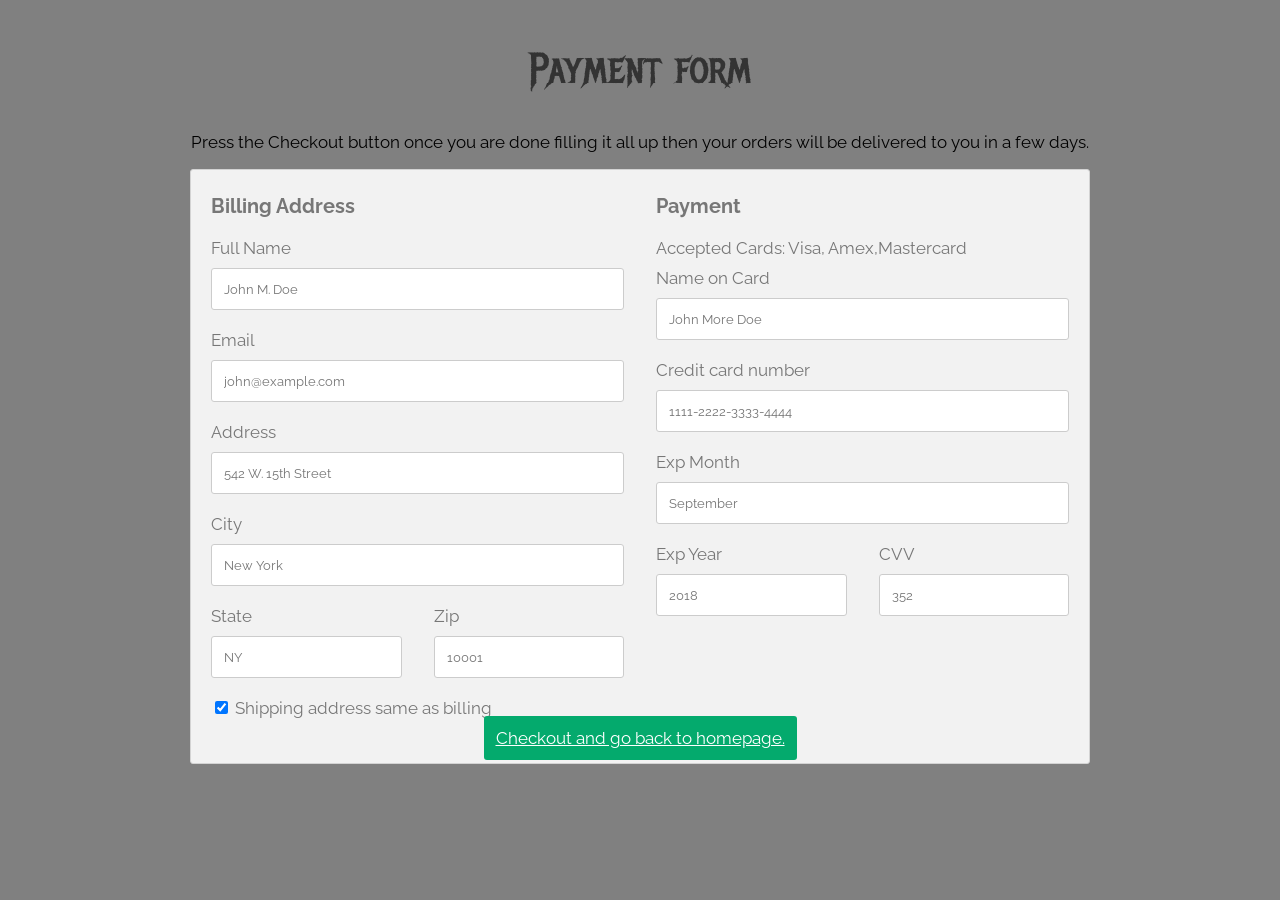
==== payment.html @ b4c9f814 "Add files via upload" ====
<!DOCTYPE html>
<html>
<head>
<meta name="viewport" content="width=device-width, initial-scale=1">
<link rel="stylesheet" href="styles.css" />
<style>
body {
  font-family: Arial;
  font-size: 17px;
  padding: 8px;
  background-color:grey;
}

* {
  box-sizing: border-box;
}

.row {
  display: -ms-flexbox; /* IE10 */
  display: flex;
  -ms-flex-wrap: wrap; /* IE10 */
  flex-wrap: wrap;
  margin: 0 -16px;
}

.col-25 {
  -ms-flex: 25%; /* IE10 */
  flex: 25%;
}

.col-50 {
  -ms-flex: 50%; /* IE10 */
  flex: 50%;
}

.col-75 {
  -ms-flex: 75%; /* IE10 */
  flex: 75%;
}

.col-25,
.col-50,
.col-75 {
  padding: 0 16px;
}

.container {
  background-color: #f2f2f2;
  padding: 5px 20px 15px 20px;
  border: 1px solid lightgrey;
  border-radius: 3px;
}

input[type=text] {
  width: 100%;
  margin-bottom: 20px;
  padding: 12px;
  border: 1px solid #ccc;
  border-radius: 3px;
}

label {
  margin-bottom: 10px;
  display: block;
}

.icon-container {
  margin-bottom: 20px;
  padding: 7px 0;
  font-size: 24px;
}

.btn {
  background-color: #04AA6D;
  color: white;
  padding: 12px;
  margin: 10px 0;
  border: none;
  width: 100%;
  border-radius: 3px;
  cursor: pointer;
  font-size: 17px;
}

.btn:hover {
  background-color: #45a049;
}

a {
  color: #2196F3;
}

hr {
  border: 1px solid lightgrey;
}

span.price {
  float: right;
  color: grey;
}


@media (max-width: 800px) {
  .row {
    flex-direction: column-reverse;
  }
  .col-25 {
    margin-bottom: 20px;
  }
}
</style>
</head>
<body>

<h2 class="section-header">Payment form</h2>
<center><p style="color:black">Press the Checkout button once you are done filling it all up then your orders will be delivered to you in a few days.</p></center>
<div class="row">
  <div class="col-75">
    <div class="container">
      <form action="/action_page.php">
      
        <div class="row">
          <div class="col-50">
            <h3>Billing Address</h3>
            <label for="fname"><i class="fa fa-user"></i> Full Name</label>
            <input type="text" id="fname" name="firstname" placeholder="John M. Doe">
            <label for="email"><i class="fa fa-envelope"></i> Email</label>
            <input type="text" id="email" name="email" placeholder="john@example.com">
            <label for="adr"><i class="fa fa-address-card-o"></i> Address</label>
            <input type="text" id="adr" name="address" placeholder="542 W. 15th Street">
            <label for="city"><i class="fa fa-institution"></i> City</label>
            <input type="text" id="city" name="city" placeholder="New York">

            <div class="row">
              <div class="col-50">
                <label for="state">State</label>
                <input type="text" id="state" name="state" placeholder="NY">
              </div>
              <div class="col-50">
                <label for="zip">Zip</label>
                <input type="text" id="zip" name="zip" placeholder="10001">
              </div>
            </div>
          </div>

          <div class="col-50">
            <h3>Payment</h3>
            <label for="fname">Accepted Cards: Visa, Amex,Mastercard</label>
            <label for="cname">Name on Card</label>
            <input type="text" id="cname" name="cardname" placeholder="John More Doe">
            <label for="ccnum">Credit card number</label>
            <input type="text" id="ccnum" name="cardnumber" placeholder="1111-2222-3333-4444">
            <label for="expmonth">Exp Month</label>
            <input type="text" id="expmonth" name="expmonth" placeholder="September">
            <div class="row">
              <div class="col-50">
                <label for="expyear">Exp Year</label>
                <input type="text" id="expyear" name="expyear" placeholder="2018">
              </div>
              <div class="col-50">
                <label for="cvv">CVV</label>
                <input type="text" id="cvv" name="cvv" placeholder="352">
              </div>
            </div>
          </div>
          
        </div>
        <label>
          <input type="checkbox" checked="checked" name="sameadr"> Shipping address same as billing
        </label>
        <center><a href="index.html" style="background-color: #04AA6D;color: white;padding: 12px; margin: 10px 0; border: none; width: 100%; border-radius: 3px; cursor: pointer; font-size: 17px; ">Checkout and go back to homepage.</a> 
      </form>
    </div>
  </div>
  
  </div>
</div>

</body>
</html>
---- styles.css ----
@import url('https://fonts.googleapis.com/css?family=Raleway:300,400,700');
@import url("https://fonts.googleapis.com/css?family=Metal+Mania");

@font-face {
    font-family: "Booter - Zero Zero";
    src: url("Fonts/Booter - Zero Zero.woff") format("woff"),
         url("Fonts/Booter - Zero Zero.woff2") format("woff2");
    font-weight: normal;
    font-style: normal;
}

* {
    box-sizing: border-box;
    font-family: Raleway;
    color: #777;
}

html, body {
    margin: 0;
    padding: 0;
    min-height: 100%;
}

.nav ul {
    margin: 0;
}

.nav li {
    display: inline;
}

.nav a {
    display: inline-block;
    padding: .5em;
    color: white;
    text-decoration: none;
}

.main-nav {
    text-align: center;
    font-size: 1.1em;
    font-weight: lighter;
    border-bottom: 1px solid rgba(255, 255, 255, .3)
}

.main-nav li {
    padding: 0 5%;
}

.nav a:hover {
    background-color: rgba(255, 255, 255, .3)
}

.main-header {
    background-color: rgba(0, 0, 0, .6);
    background-image: url("Images/Header bg.jpg");
    background-blend-mode: multiply;
    background-size: cover;
    padding-bottom: 30px;
}

.band-name {
    text-align: center;
    margin: 0;
    font-size: 4em;
    font-family: "Booter - Zero Zero";
    font-weight: normal;
    color: white;
}

.band-name-large {
    font-size: 8em;
}

.content-section {
    margin: 1em;
}

.container {
    max-width: 900px;
    margin: 0 auto;
    padding: 0 1.5em;
}
.section-header {
    font-family: "Metal Mania";
    font-weight: normal;
    color: #333;
    text-align: center;
    font-size: 2.5em;
}

.about-band-image {
    float: left;
    height: 200px;
    width: 200px;
    margin: 15px;
    border-radius: 50%;
}

.main-footer {
    background-color: #56CCF2;
    color: white;
    padding: .25em 0;
}

.main-footer-container {
    display: flex;
    align-items: center;
}

.main-footer-container ul {
    flex-grow: 1;
    text-align: end;
}

.footer-nav li {
    padding: 0 .5em;
}

.footer-nav img {
    width: 30px;
    height: 30px;
}

.btn {
    text-align: center;
    vertical-align: middle;
    padding: .67em .67em;
    cursor: pointer;
}

.btn-header {
    margin: .5em 15% 2em 15%;
    color: white;
    border: 2px solid #2D9CDB;
    background-color: rgba(255, 255, 255, .1);
    border-radius: 0;
    font-size: 1.5em;
    font-weight: lighter;
    padding-left: 2em;
    padding-right: 2em;
}

.btn-header:hover {
    background-color: rgba(255, 255, 255, .3);
}

.btn-play {
    display: block;
    margin: 0 auto;
    color: #2D9CDB;
    font-size: 4em;
    border-radius: 50%;
    width: 100px;
    height: 100px;
    padding: 0;
    text-align: center;
}

.btn-primary {
    color: white;
    background-color: #56CCF2;
    border: none;
    border-radius: .3em;
    font-weight: bold;
}

.btn-primary:hover {
    background-color: #2D9CDB;
}

.tour-row {
    border-bottom: 1px solid black;
    padding-bottom: 1em;
    margin-bottom: 1em;
}

.tour-row:last-child {
    border: none;
}

.tour-item {
    display: inline-block;
    padding-right: .5em;
}

.tour-date {
    color: #555;
    width: 11%;
    font-weight: bold;
}

.tour-city {
    width: 24%;
}

.tour-arena {
    width: 42%;
}

.tour-btn {
    max-width: 19%;
}

.shop-item {
    margin: 30px;
}

.shop-item-title {
    display: block;
    width: 100%;
    text-align: center;
    font-weight: bold;
    font-size: 1.5em;
    color: #333;
    margin-bottom: 15px;
}

.shop-item-image {
    height: 250px;
}

.shop-item-details {
    display: flex;
    align-items: center;
    padding: 5px;
}

.shop-item-price {
    flex-grow: 1;
    color: #333;
}

.shop-items {
    display: flex;
    flex-wrap: wrap;
    justify-content: space-around;
}

.cart-header {
    font-weight: bold;
    font-size: 1.25em;
    color: #333;
}

.cart-column {
    display: flex;
    align-items: center;
    border-bottom: 1px solid black;
    margin-right: 1.5em;
    padding-bottom: 10px;
    margin-top: 10px;
}

.cart-row {
    display: flex;
}

.cart-item {
    width: 45%;
}

.cart-price {
    width: 20%;
    font-size: 1.2em;
    color: #333;
}

.cart-quantity {
    width: 35%;
}

.cart-item-title {
    color: #333;
    margin-left: .5em;
    font-size: 1.2em;
}

.cart-item-image {
    width: 75px;
    height: auto;
    border-radius: 10px;
}

.btn-danger {
    color: white;
    background-color: #EB5757;
    border: none;
    border-radius: .3em;
    font-weight: bold;
}

.btn-danger:hover {
    background-color: #CC4C4C;
}

.cart-quantity-input {
    height: 34px;
    width: 50px;
    border-radius: 5px;
    border: 1px solid #56CCF2;
    background-color: #eee;
    color: #333;
    padding: 0;
    text-align: center;
    font-size: 1.2em;
    margin-right: 25px;
}

.cart-row:last-child {
    border-bottom: 1px solid black;
}

.cart-row:last-child .cart-column {
    border: none;
}

.cart-total {
    text-align: end;
    margin-top: 10px;
    margin-right: 10px;
}

.cart-total-title {
    font-weight: bold;
    font-size: 1.5em;
    color: black;
    margin-right: 20px;
}

.cart-total-price {
    color: #333;
    font-size: 1.1em;
}

.btn-purchase {
    display: block;
    margin: 40px auto 80px auto;
    font-size: 1.75em;
}
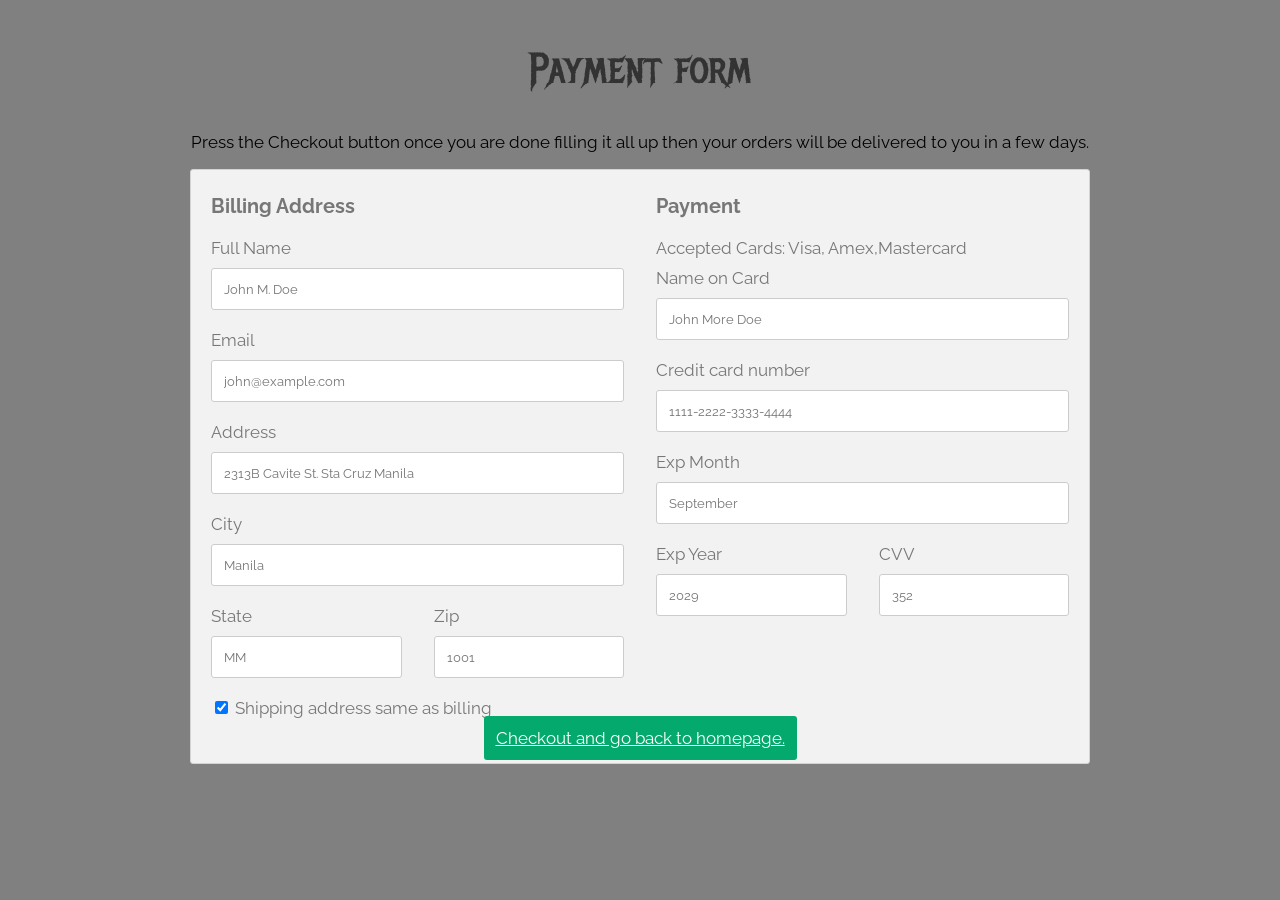
==== commit 8a4f348e: "Update payment.html" ====
--- a/payment.html
+++ b/payment.html
@@ -127,18 +127,18 @@
             <label for="email"><i class="fa fa-envelope"></i> Email</label>
             <input type="text" id="email" name="email" placeholder="john@example.com">
             <label for="adr"><i class="fa fa-address-card-o"></i> Address</label>
-            <input type="text" id="adr" name="address" placeholder="542 W. 15th Street">
+            <input type="text" id="adr" name="address" placeholder="2313B Cavite St. Sta Cruz Manila">
             <label for="city"><i class="fa fa-institution"></i> City</label>
-            <input type="text" id="city" name="city" placeholder="New York">
+            <input type="text" id="city" name="city" placeholder="Manila">
 
             <div class="row">
               <div class="col-50">
                 <label for="state">State</label>
-                <input type="text" id="state" name="state" placeholder="NY">
+                <input type="text" id="state" name="state" placeholder="MM">
               </div>
               <div class="col-50">
                 <label for="zip">Zip</label>
-                <input type="text" id="zip" name="zip" placeholder="10001">
+                <input type="text" id="zip" name="zip" placeholder="1001">
               </div>
             </div>
           </div>
@@ -155,7 +155,7 @@
             <div class="row">
               <div class="col-50">
                 <label for="expyear">Exp Year</label>
-                <input type="text" id="expyear" name="expyear" placeholder="2018">
+                <input type="text" id="expyear" name="expyear" placeholder="2029">
               </div>
               <div class="col-50">
                 <label for="cvv">CVV</label>
